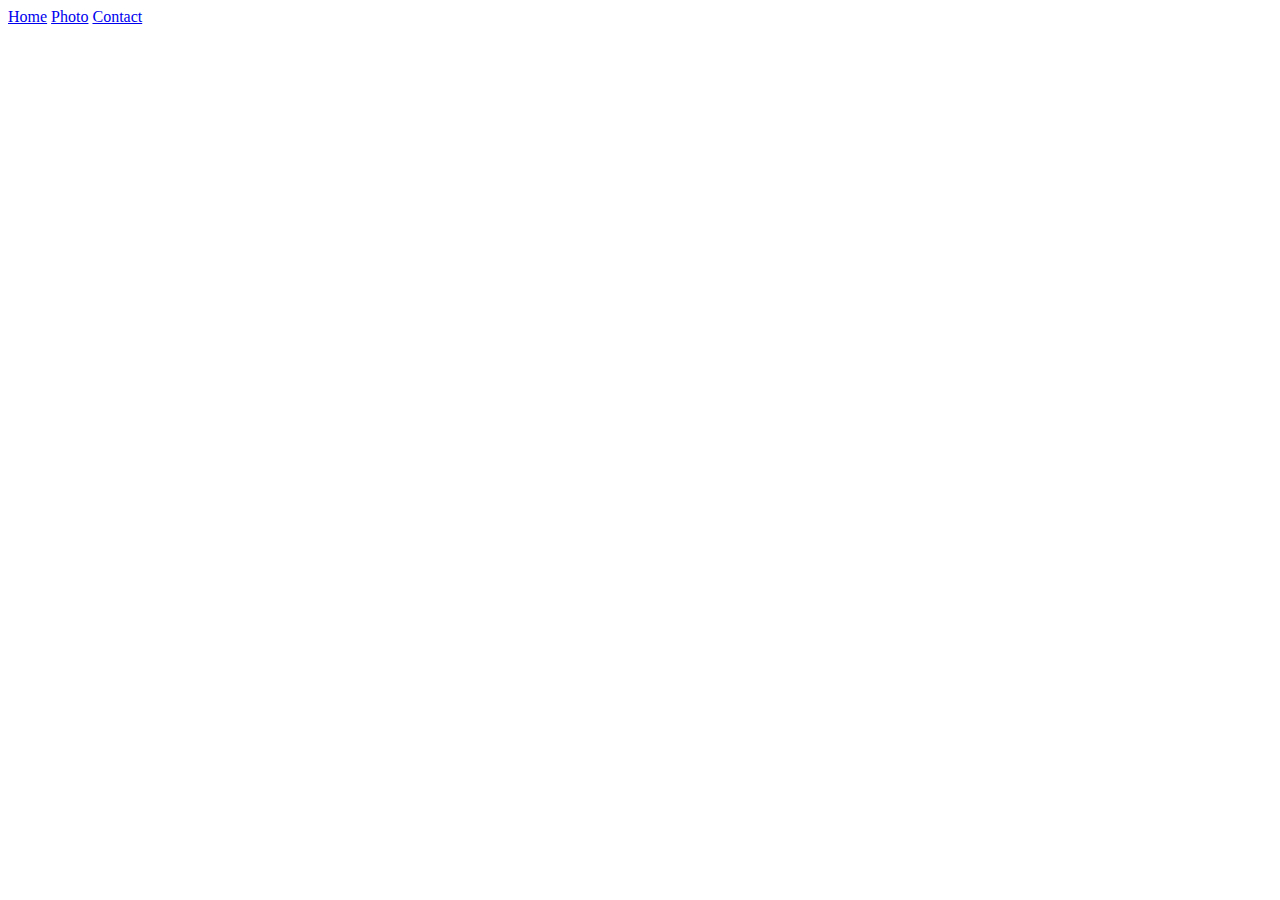
==== contact.html @ 3e7aa904 "Added html structure" ====
<!DOCTYPE html>
<html lang="en">
  <head>
    <meta charset="UTF-8" />
    <meta name="viewport" content="width=device-width, initial-scale=1.0" />
    <title>Contact</title>
  </head>
  <body>
    <a href="/index.html"> Home</a>
    <a href="/photo.html"> Photo</a>
    <a href="/contact.html"> Contact</a>
  </body>
</html>
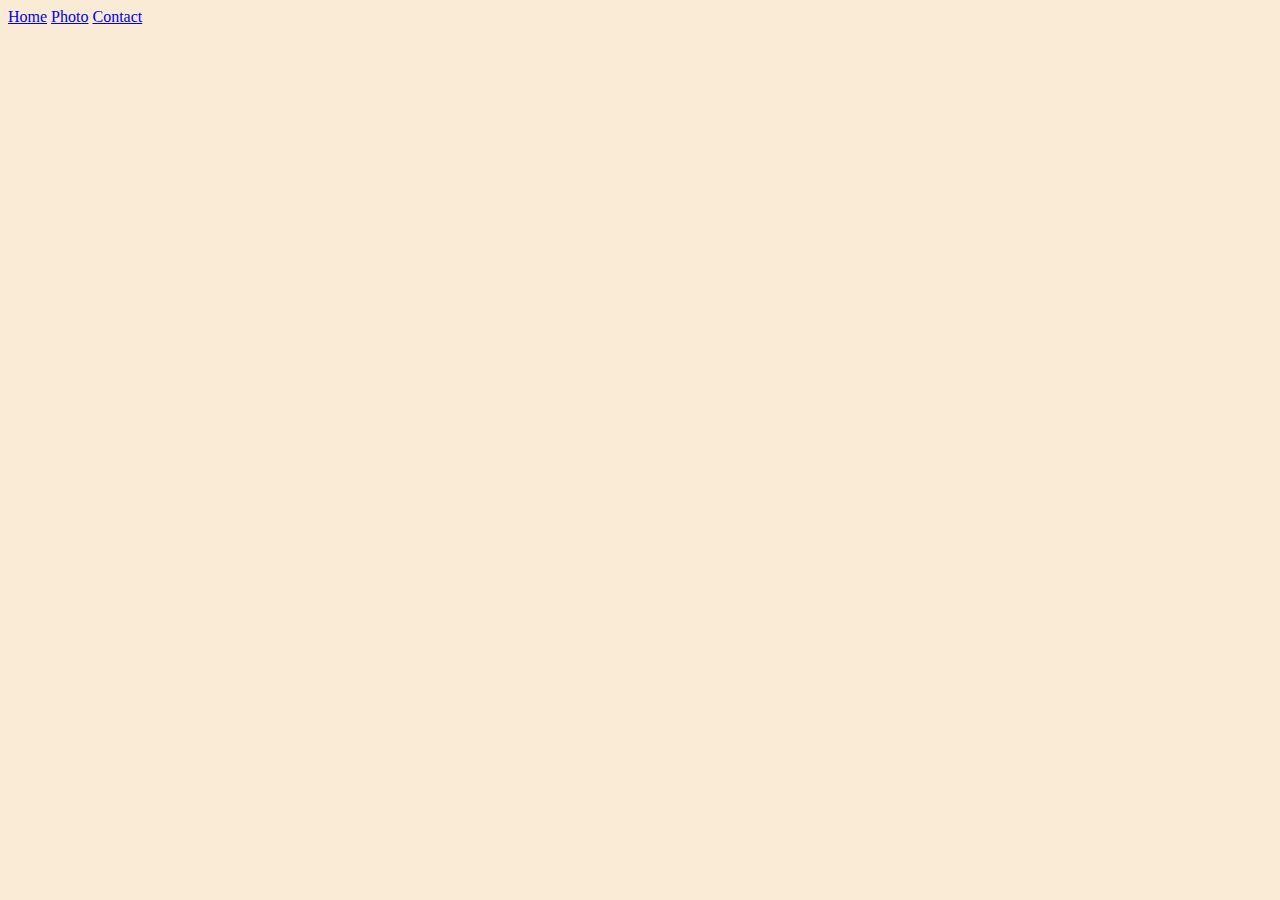
==== commit 42ba2944: "Linked CSS to HTML" ====
--- a/contact.html
+++ b/contact.html
@@ -3,11 +3,23 @@
   <head>
     <meta charset="UTF-8" />
     <meta name="viewport" content="width=device-width, initial-scale=1.0" />
+    <link
+      href="https://cdn.jsdelivr.net/npm/bootstrap@5.3.1/dist/css/bootstrap.min.css"
+      rel="stylesheet"
+      integrity="sha384-4bw+/aepP/YC94hEpVNVgiZdgIC5+VKNBQNGCHeKRQN+PtmoHDEXuppvnDJzQIu9"
+      crossorigin="anonymous"
+    />
+    <script
+      src="https://cdn.jsdelivr.net/npm/bootstrap@5.3.1/dist/js/bootstrap.bundle.min.js"
+      integrity="sha384-HwwvtgBNo3bZJJLYd8oVXjrBZt8cqVSpeBNS5n7C8IVInixGAoxmnlMuBnhbgrkm"
+      crossorigin="anonymous"
+    ></script>
+    <link rel="stylesheet" href="styles.css" />
     <title>Contact</title>
   </head>
   <body>
-    <a href="/index.html"> Home</a>
-    <a href="/photo.html"> Photo</a>
-    <a href="/contact.html"> Contact</a>
+    <a href="index.html"> Home</a>
+    <a href="photo.html"> Photo</a>
+    <a href="contact.html"> Contact</a>
   </body>
 </html>
--- a/styles.css
+++ b/styles.css
@@ -0,0 +1,12 @@
+img {
+  margin: 10px 15px;
+  border-radius: 4px;
+  display: flex;
+  justify-content: center;
+  width: 400px;
+  height: auto;
+}
+
+body {
+  background-color: antiquewhite;
+}
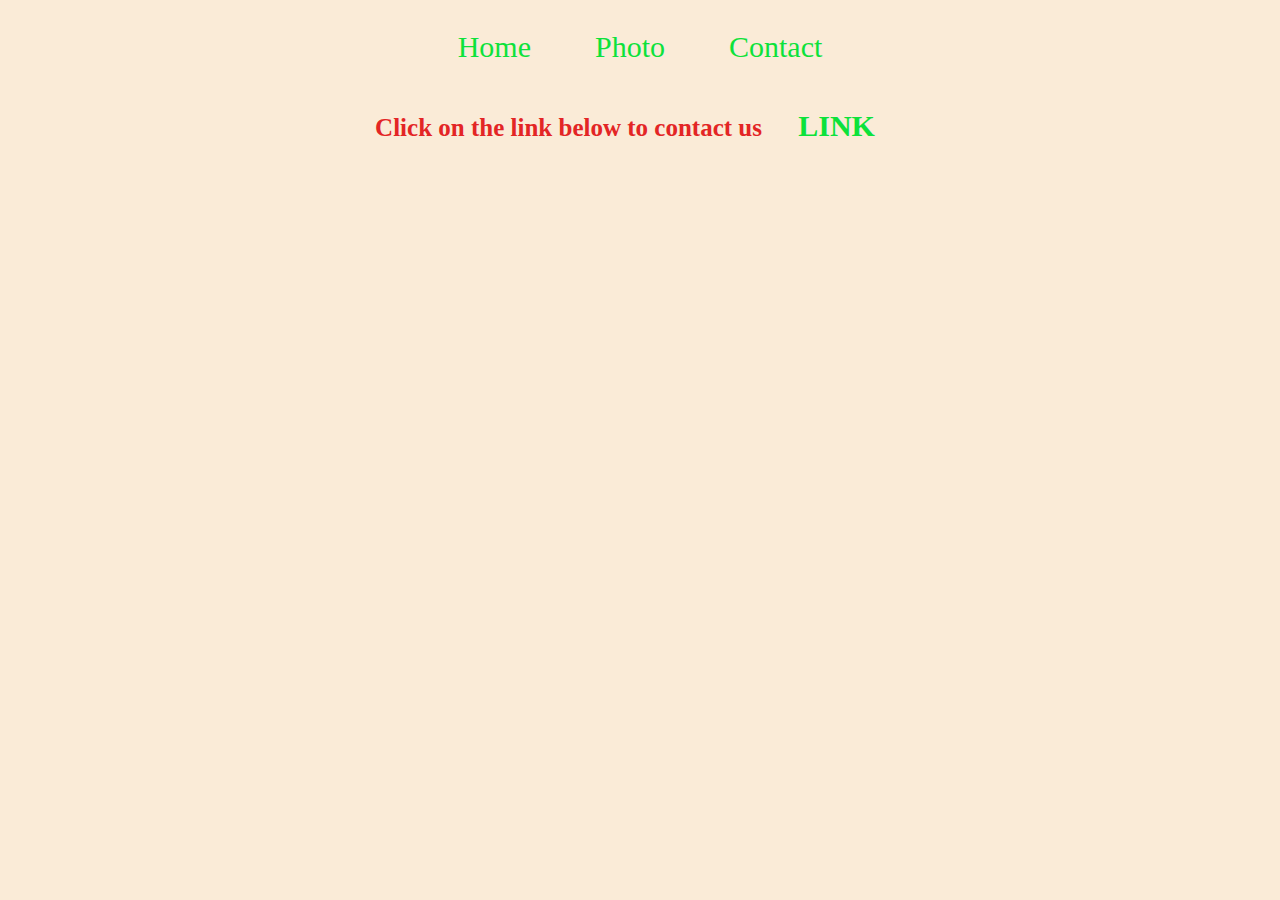
==== commit 51c8570f: "Replaced the image" ====
--- a/contact.html
+++ b/contact.html
@@ -21,5 +21,10 @@
     <a href="index.html"> Home</a>
     <a href="photo.html"> Photo</a>
     <a href="contact.html"> Contact</a>
+
+    <h3>
+      Click on the link below to contact us
+      <a href="https://www.shecodes.io/" target="_blank">LINK</a>
+    </h3>
   </body>
 </html>
--- a/styles.css
+++ b/styles.css
@@ -1,12 +1,37 @@
 img {
-  margin: 10px 15px;
-  border-radius: 4px;
+  margin: 10px auto;
+  border-radius: 15px;
+  max-width: 100%;
   display: flex;
   justify-content: center;
-  width: 400px;
-  height: auto;
 }
 
 body {
+  margin-top: 30px;
   background-color: antiquewhite;
+  text-align: center;
+  font-family: Cambria, Cochin, Georgia, Times, "Times New Roman", serif;
 }
+
+a {
+  text-decoration: none;
+  color: rgb(12, 226, 59);
+  font-size: 30px;
+  margin: 5px 10px;
+  padding: 10px 20px;
+}
+
+a:hover {
+  color: red;
+}
+h2 {
+  color: rgb(227, 37, 37);
+  font-size: 48px;
+}
+
+h3 {
+  margin: 25px 150px;
+  padding: 20px 50px;
+  font-size: 25px;
+  color: rgb(227, 37, 37);
+}
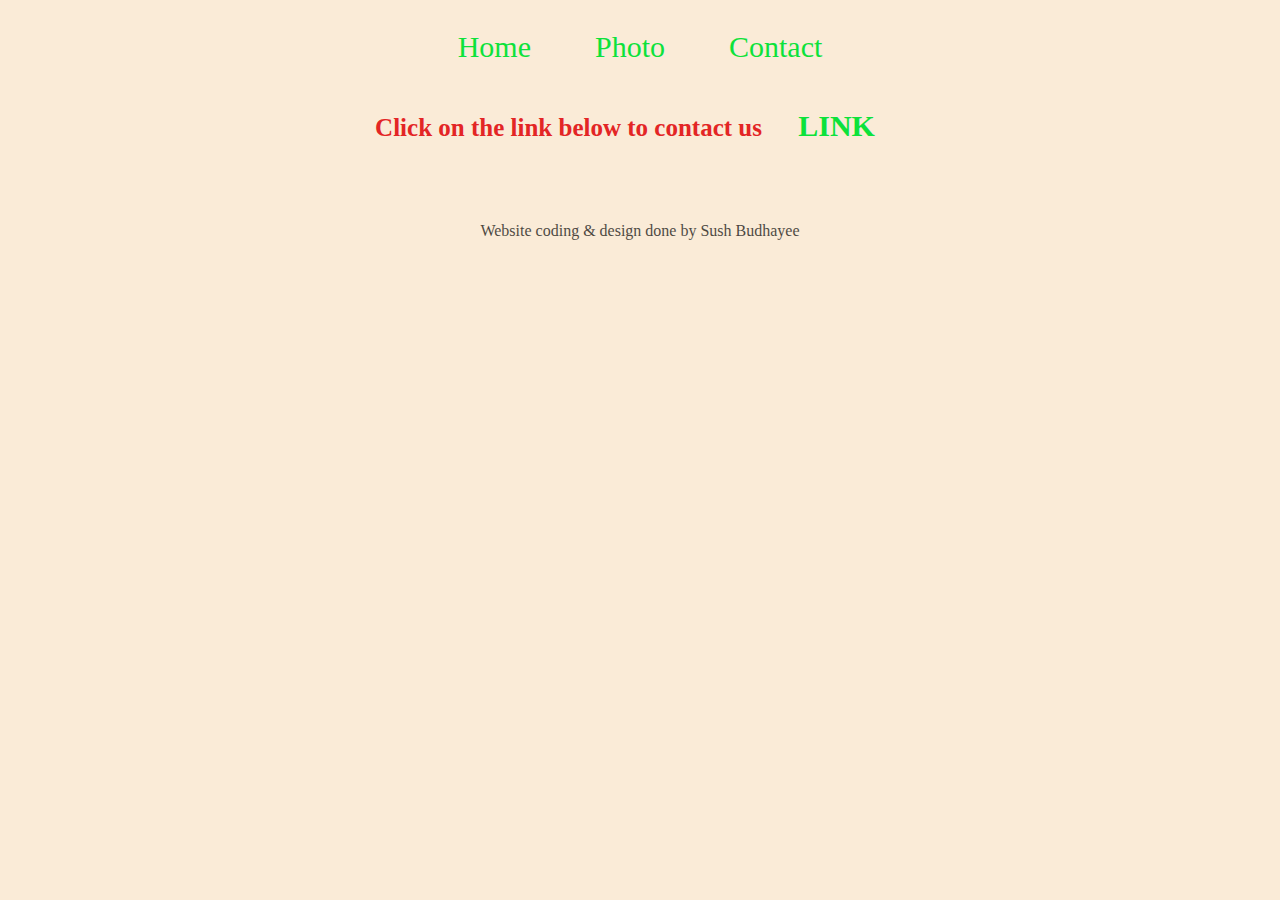
==== commit 1f8351af: "Added designer's name" ====
--- a/contact.html
+++ b/contact.html
@@ -26,5 +26,7 @@
       Click on the link below to contact us
       <a href="https://www.shecodes.io/" target="_blank">LINK</a>
     </h3>
+    <br />
+    <p>Website coding & design done by Sush Budhayee</p>
   </body>
 </html>
--- a/styles.css
+++ b/styles.css
@@ -35,3 +35,7 @@
   font-size: 25px;
   color: rgb(227, 37, 37);
 }
+
+p {
+  opacity: 0.7;
+}
